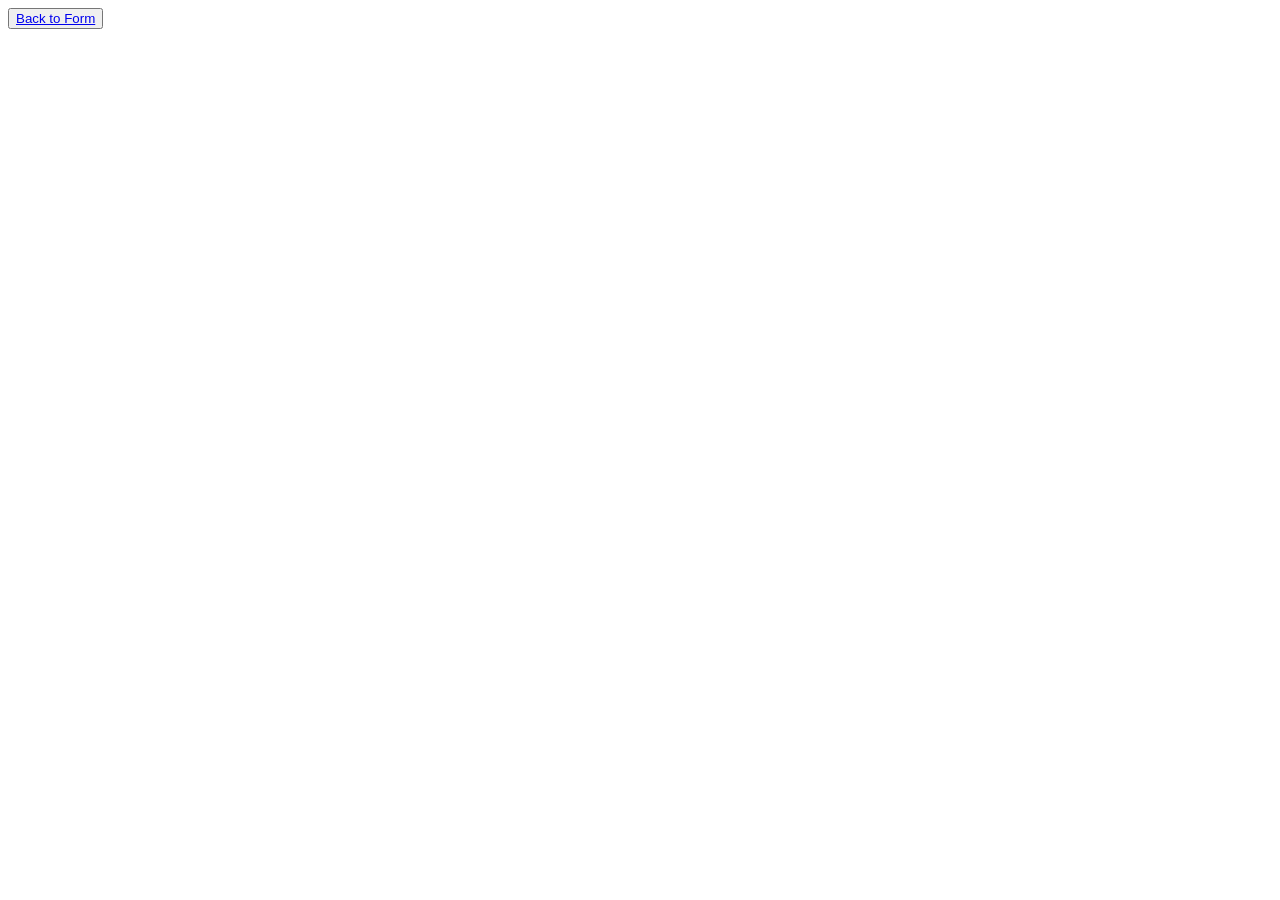
==== result.html @ 8bbd186a "A1" ====
<!DOCTYPE html>
<html lang="en">
<head>
  <title>Result</title>
  <meta charset="UTF-8">
  <link rel="stylesheet" href="result.css">
</head>
<body>
  <div id="result"> </div>
    
  <button><a href="FOOD_FORM.html">Back to Form</a>
   </button>
  <script>
    
    const resultsList = document.getElementById('result')
    new URLSearchParams(window.location.search).forEach((value,   
    name) => 
    {
         resultsList.append(`${name}: ${value}`)
         resultsList.append(document.createElement('br'))
    
    })
 

    </script>


  
</body>
</html>
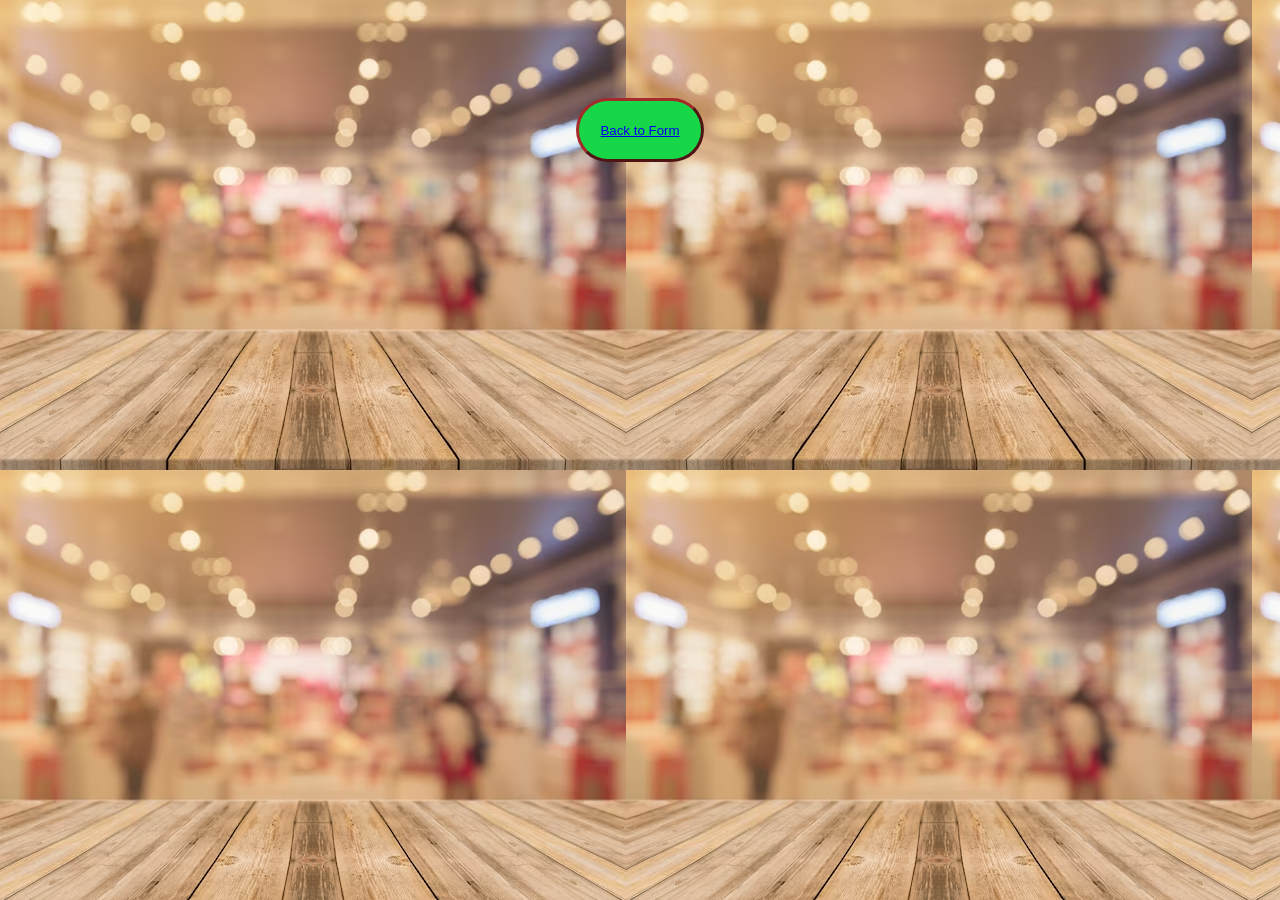
==== commit a7e5060f: "A1" ====
--- a/result.html
+++ b/result.html
@@ -3,12 +3,12 @@
 <head>
   <title>Result</title>
   <meta charset="UTF-8">
-  <link rel="stylesheet" href="result.css">
+  <link rel="stylesheet" href="public/result.css">
 </head>
 <body>
   <div id="result"> </div>
     
-  <button><a href="FOOD_FORM.html">Back to Form</a>
+  <button><a href="index.html">Back to Form</a>
    </button>
   <script>
     
--- a/public/result.css
+++ b/public/result.css
@@ -0,0 +1,20 @@
+body {
+    font-family: Arial, sans-serif;
+    background-color: #f4f4f4;
+    padding: 90px;
+    background-image: url("img/order-food-table-empty-background_1253-744.avif"); position:relative;
+    text-align: center;
+    
+
+  }
+
+  button {
+    background-color: #17d647;
+    padding: 2%;
+    border-radius: 1cm;
+    border-color: brown;
+    border-width: 3px;
+   
+  }
+  
+  
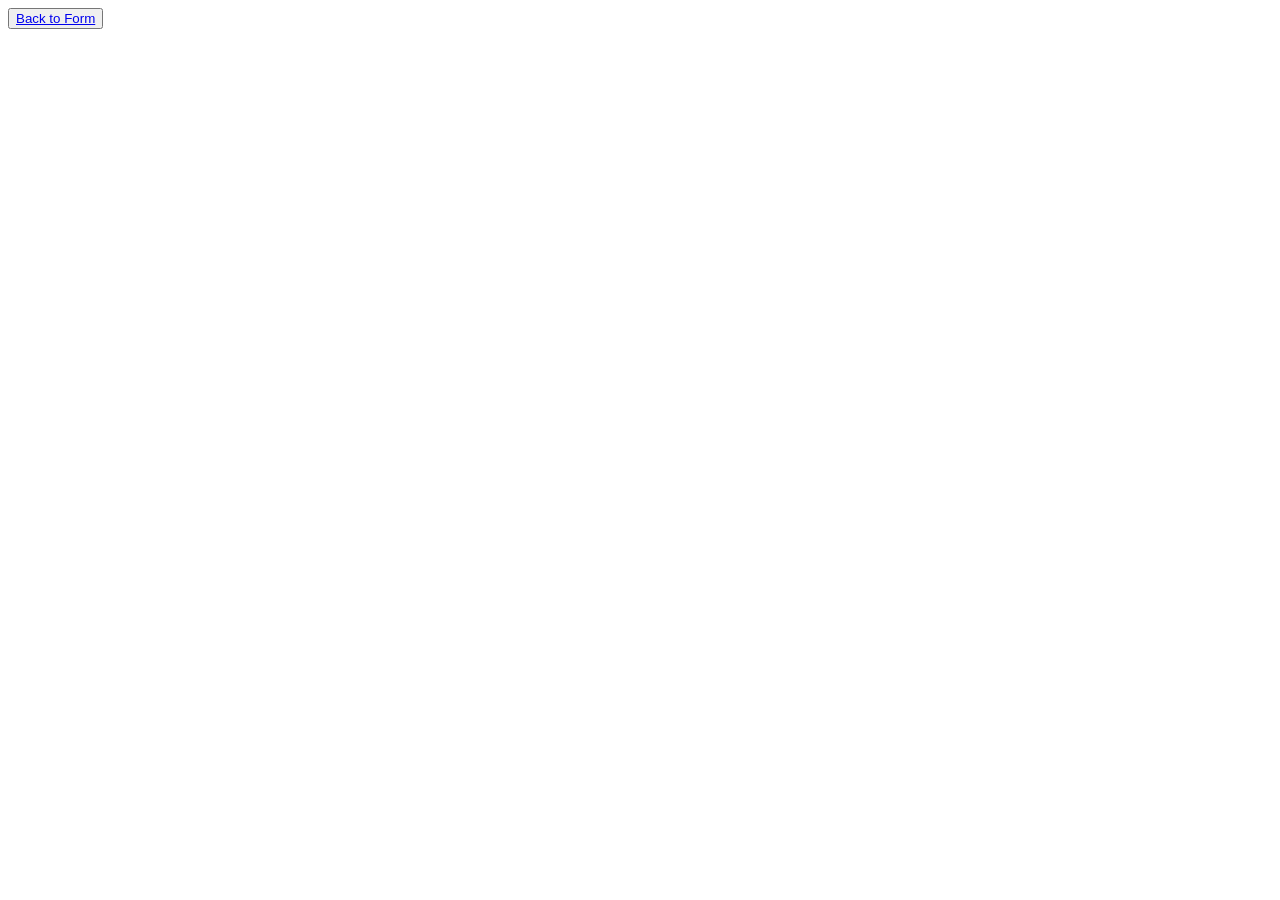
==== commit 3a302e76: "A1" ====
--- a/result.html
+++ b/result.html
@@ -2,13 +2,13 @@
 <html lang="en">
 <head>
   <title>Result</title>
-  <meta charset="UTF-8">
-  <link rel="stylesheet" href="public/result.css">
+  <meta charset="UTF-9">
+  <link rel="stylesheet" href="result.css">
 </head>
 <body>
   <div id="result"> </div>
     
-  <button><a href="index.html">Back to Form</a>
+  <button><a href="/">Back to Form</a>
    </button>
   <script>
     
@@ -21,6 +21,7 @@
     
     })
  
+ 
 
     </script>
 
